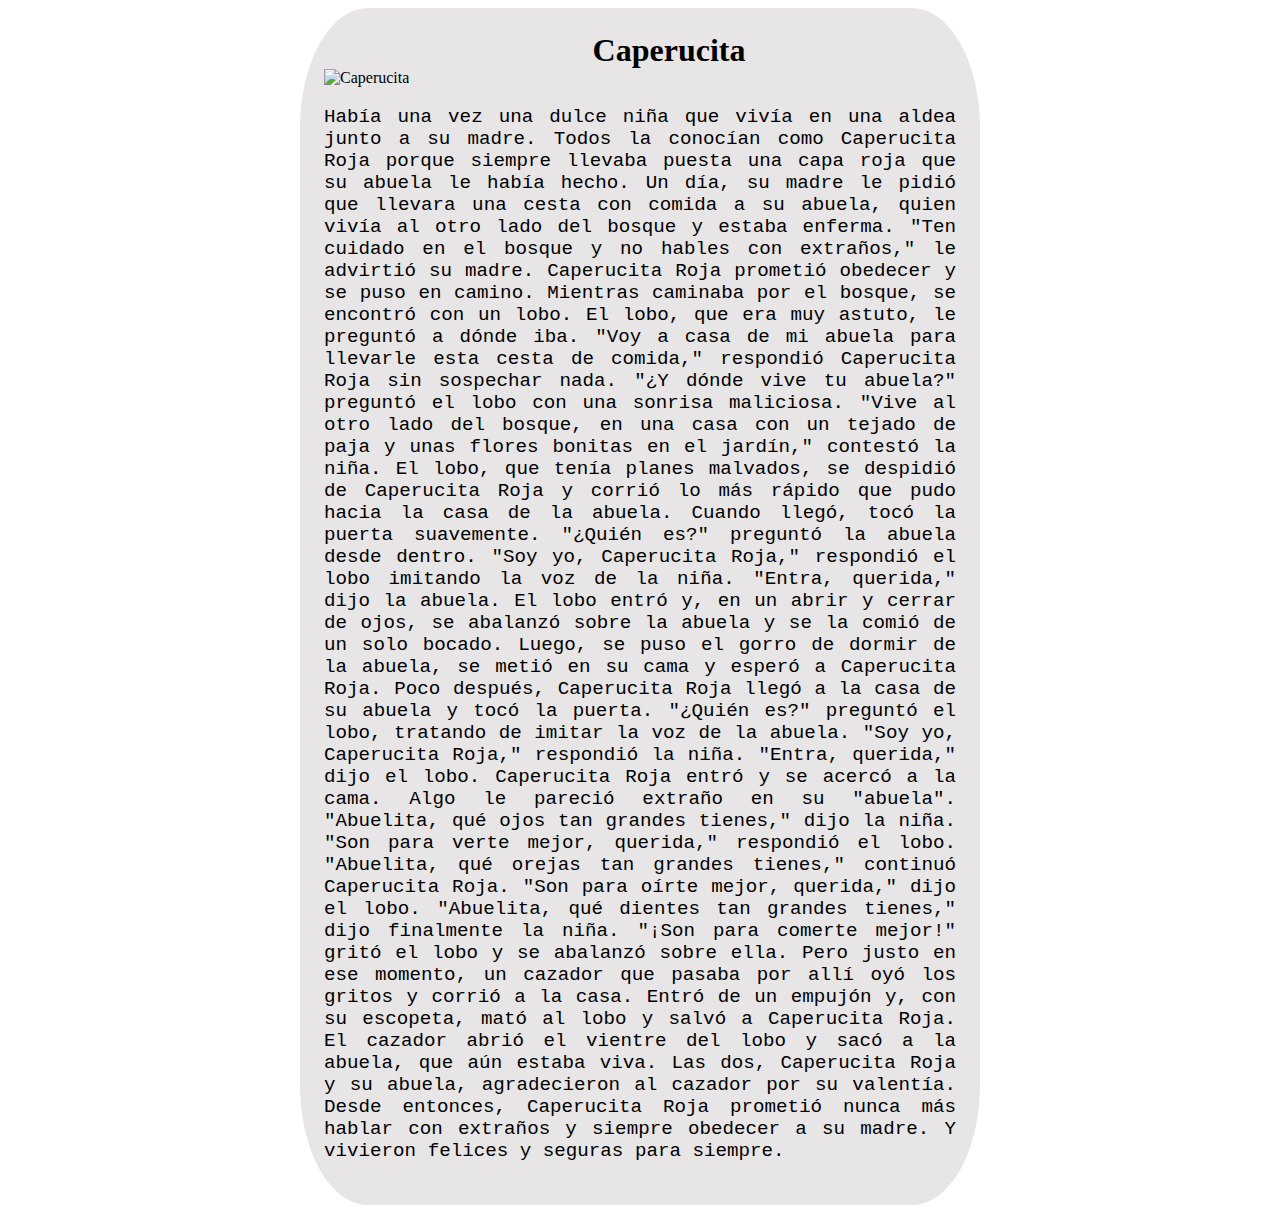
==== cuento.html @ 4119f3e4 "Reto 2" ====
<!DOCTYPE html>
<html lang="en">
<head>
    <meta charset="UTF-8">
    <meta name="viewport" content="width=device-width, initial-scale=1.0">
    <title>Cuento</title>
    <style>
        body {
            background: #fff;
        }

        .container {
            width: 50%;
            margin: 0 auto;
            padding: 24px;
            border-radius: 10%;
            background-color: #c9c5c573;
        }
        .articles{
            text-align: justify;
            font-size: larger;
            font-family: 'Courier New', Courier, monospace;
        }
       
        .capery{
            align-items: flex-end;
        }
        h1{
            width: 15%;
            margin: 0 auto;
        }
    </style>
</head>
<body>
    <div class="container">
        <h1>Caperucita</h1>
        <img class="caperu" src="https://encrypted-tbn0.gstatic.com/images?q=tbn:ANd9GcTripWDoLIi_bwv1K2DqC6xRJPcz7bNv4uexA&s" alt="Caperucita">
        <article class="articles">
            <p>Había una vez una dulce niña que vivía en una aldea junto a su madre. Todos la conocían como Caperucita Roja porque siempre llevaba puesta una capa roja que su abuela le había hecho. Un día, su madre le pidió que llevara una cesta con comida a su abuela, quien vivía al otro lado del bosque y estaba enferma.

                "Ten cuidado en el bosque y no hables con extraños," le advirtió su madre.
                
                Caperucita Roja prometió obedecer y se puso en camino. Mientras caminaba por el bosque, se encontró con un lobo. El lobo, que era muy astuto, le preguntó a dónde iba.
                
                "Voy a casa de mi abuela para llevarle esta cesta de comida," respondió Caperucita Roja sin sospechar nada.
                
                "¿Y dónde vive tu abuela?" preguntó el lobo con una sonrisa maliciosa.
                
                "Vive al otro lado del bosque, en una casa con un tejado de paja y unas flores bonitas en el jardín," contestó la niña.
                
                El lobo, que tenía planes malvados, se despidió de Caperucita Roja y corrió lo más rápido que pudo hacia la casa de la abuela. Cuando llegó, tocó la puerta suavemente.
                
                "¿Quién es?" preguntó la abuela desde dentro.
                
                "Soy yo, Caperucita Roja," respondió el lobo imitando la voz de la niña.
                
                "Entra, querida," dijo la abuela. El lobo entró y, en un abrir y cerrar de ojos, se abalanzó sobre la abuela y se la comió de un solo bocado. Luego, se puso el gorro de dormir de la abuela, se metió en su cama y esperó a Caperucita Roja.
                
                Poco después, Caperucita Roja llegó a la casa de su abuela y tocó la puerta.
                
                "¿Quién es?" preguntó el lobo, tratando de imitar la voz de la abuela.
                
                "Soy yo, Caperucita Roja," respondió la niña.
                
                "Entra, querida," dijo el lobo. Caperucita Roja entró y se acercó a la cama. Algo le pareció extraño en su "abuela".
                
                "Abuelita, qué ojos tan grandes tienes," dijo la niña.
                
                "Son para verte mejor, querida," respondió el lobo.
                
                "Abuelita, qué orejas tan grandes tienes," continuó Caperucita Roja.
                
                "Son para oírte mejor, querida," dijo el lobo.
                
                "Abuelita, qué dientes tan grandes tienes," dijo finalmente la niña.
                
                "¡Son para comerte mejor!" gritó el lobo y se abalanzó sobre ella. Pero justo en ese momento, un cazador que pasaba por allí oyó los gritos y corrió a la casa. Entró de un empujón y, con su escopeta, mató al lobo y salvó a Caperucita Roja.
                
                El cazador abrió el vientre del lobo y sacó a la abuela, que aún estaba viva. Las dos, Caperucita Roja y su abuela, agradecieron al cazador por su valentía.
                
                Desde entonces, Caperucita Roja prometió nunca más hablar con extraños y siempre obedecer a su madre.
                
                Y vivieron felices y seguras para siempre.
            </p>
        </article>
    </div>
</body>
</html>
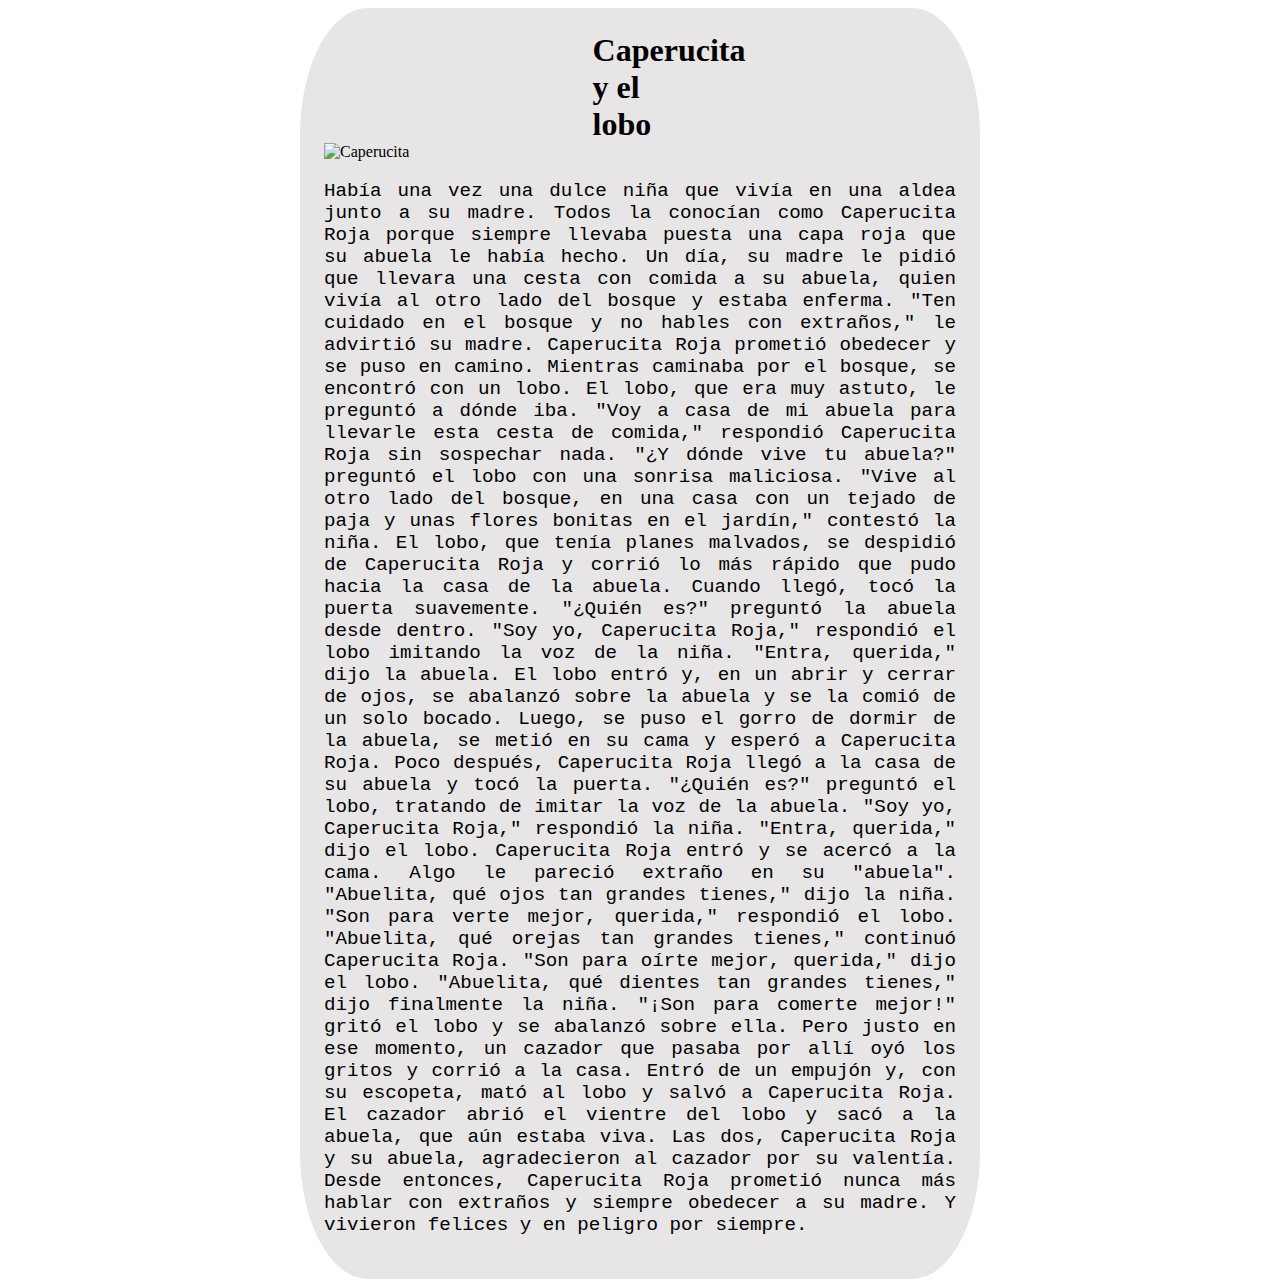
==== commit bb40fbe5: "reto 2 rama diferente" ====
--- a/cuento.html
+++ b/cuento.html
@@ -33,7 +33,7 @@
 </head>
 <body>
     <div class="container">
-        <h1>Caperucita</h1>
+        <h1>Caperucita y el lobo</h1>
         <img class="caperu" src="https://encrypted-tbn0.gstatic.com/images?q=tbn:ANd9GcTripWDoLIi_bwv1K2DqC6xRJPcz7bNv4uexA&s" alt="Caperucita">
         <article class="articles">
             <p>Había una vez una dulce niña que vivía en una aldea junto a su madre. Todos la conocían como Caperucita Roja porque siempre llevaba puesta una capa roja que su abuela le había hecho. Un día, su madre le pidió que llevara una cesta con comida a su abuela, quien vivía al otro lado del bosque y estaba enferma.
@@ -80,7 +80,7 @@
                 
                 Desde entonces, Caperucita Roja prometió nunca más hablar con extraños y siempre obedecer a su madre.
                 
-                Y vivieron felices y seguras para siempre.
+                Y vivieron felices y en peligro por siempre.
             </p>
         </article>
     </div>
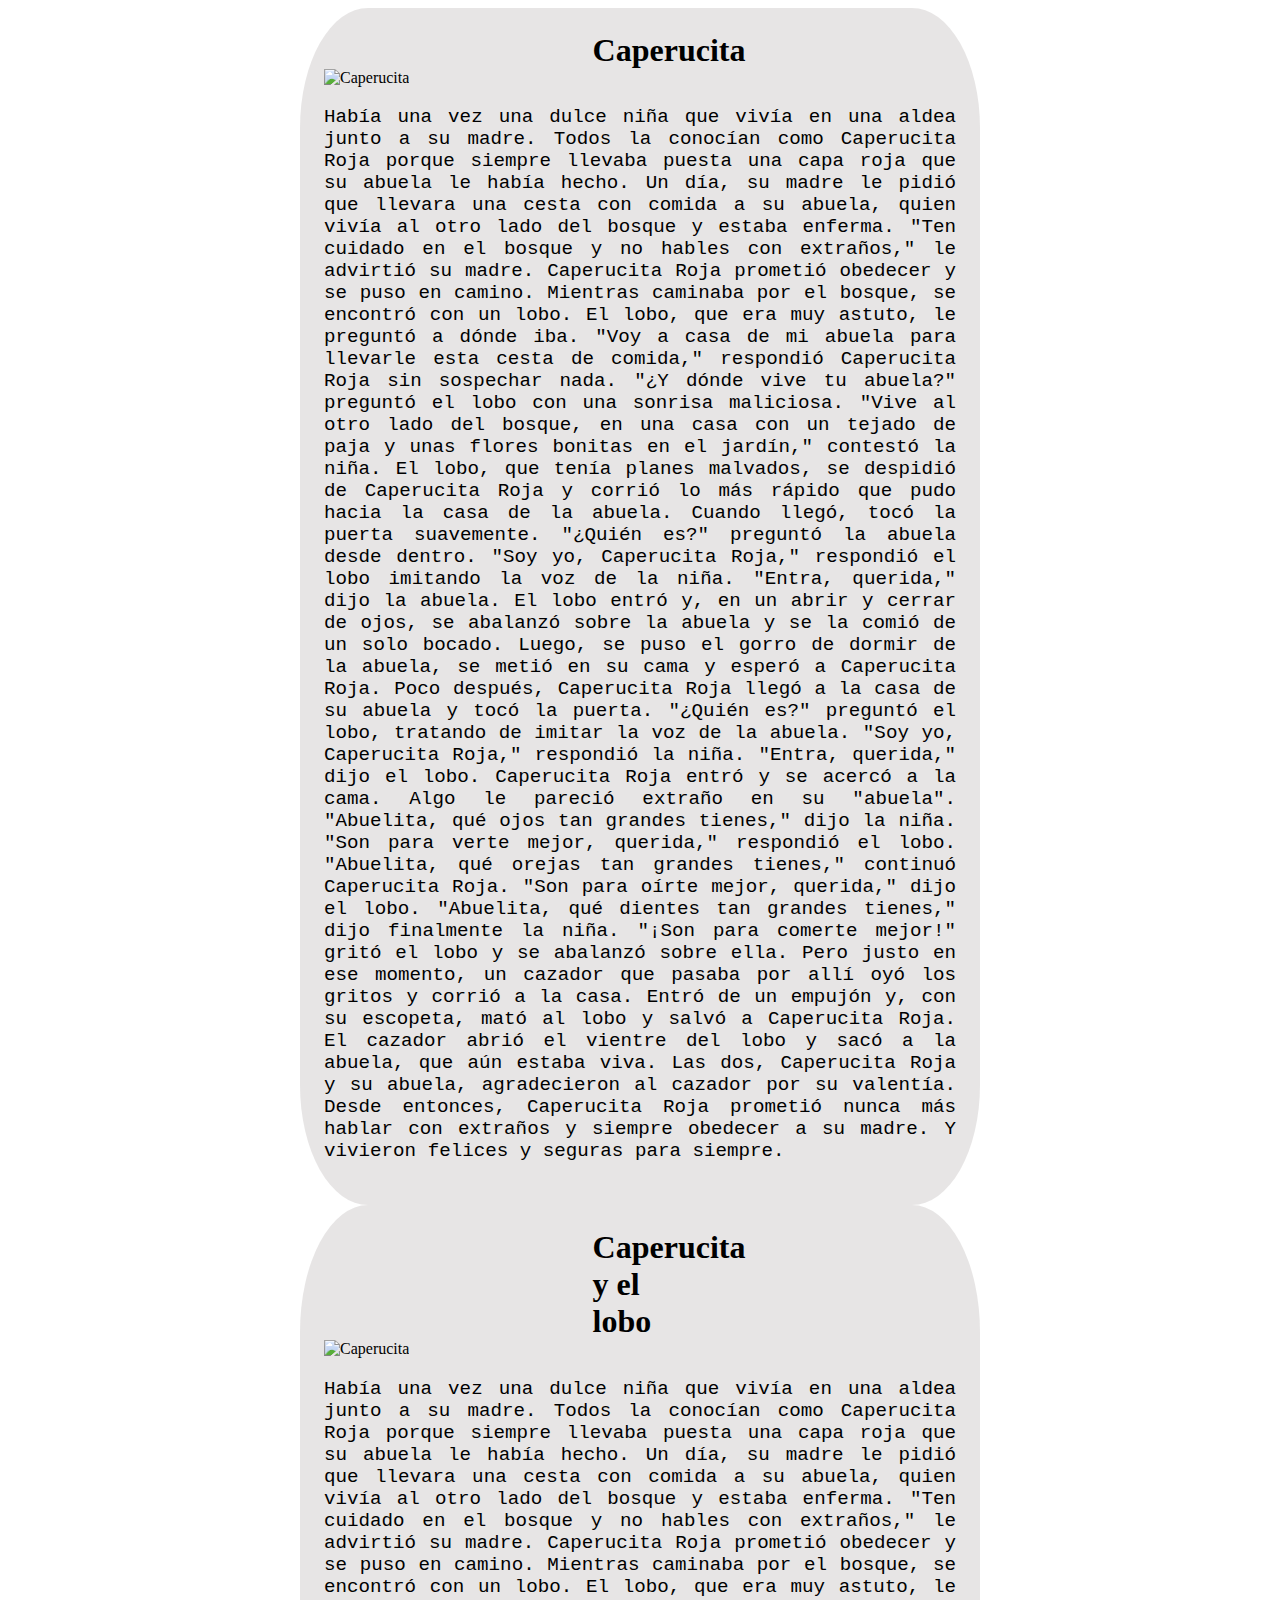
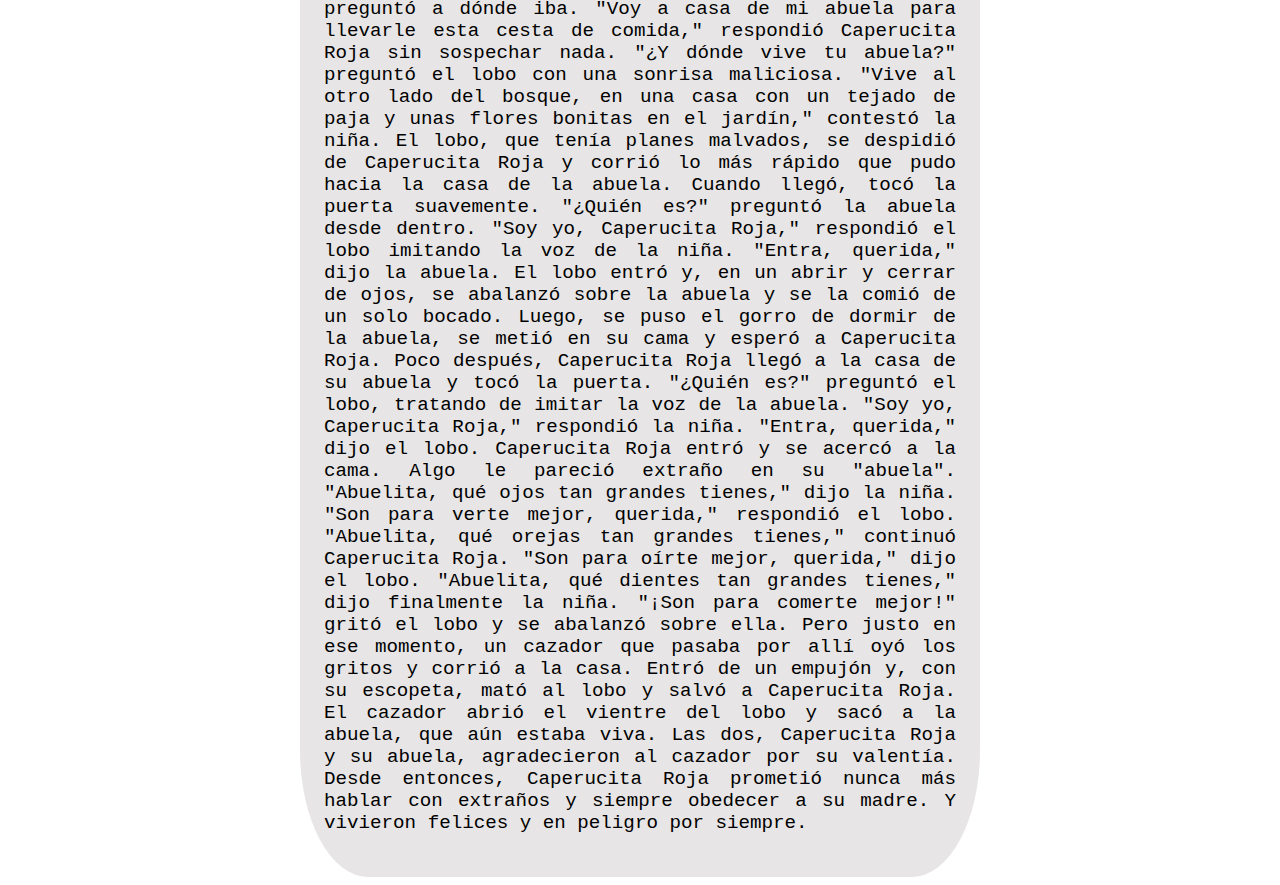
==== commit 4e0938f7: "Merge branch 'reto2'" ====
--- a/cuento.html
+++ b/cuento.html
@@ -1,3 +1,91 @@
+<!DOCTYPE html>
+<html lang="en">
+<head>
+    <meta charset="UTF-8">
+    <meta name="viewport" content="width=device-width, initial-scale=1.0">
+    <title>Cuento</title>
+    <style>
+        body {
+            background: #fff;
+        }
+
+        .container {
+            width: 50%;
+            margin: 0 auto;
+            padding: 24px;
+            border-radius: 10%;
+            background-color: #c9c5c573;
+        }
+        .articles{
+            text-align: justify;
+            font-size: larger;
+            font-family: 'Courier New', Courier, monospace;
+        }
+       
+        .capery{
+            align-items: flex-end;
+        }
+        h1{
+            width: 15%;
+            margin: 0 auto;
+        }
+    </style>
+</head>
+<body>
+    <div class="container">
+        <h1>Caperucita</h1>
+        <img class="caperu" src="https://encrypted-tbn0.gstatic.com/images?q=tbn:ANd9GcTripWDoLIi_bwv1K2DqC6xRJPcz7bNv4uexA&s" alt="Caperucita">
+        <article class="articles">
+            <p>Había una vez una dulce niña que vivía en una aldea junto a su madre. Todos la conocían como Caperucita Roja porque siempre llevaba puesta una capa roja que su abuela le había hecho. Un día, su madre le pidió que llevara una cesta con comida a su abuela, quien vivía al otro lado del bosque y estaba enferma.
+
+                "Ten cuidado en el bosque y no hables con extraños," le advirtió su madre.
+                
+                Caperucita Roja prometió obedecer y se puso en camino. Mientras caminaba por el bosque, se encontró con un lobo. El lobo, que era muy astuto, le preguntó a dónde iba.
+                
+                "Voy a casa de mi abuela para llevarle esta cesta de comida," respondió Caperucita Roja sin sospechar nada.
+                
+                "¿Y dónde vive tu abuela?" preguntó el lobo con una sonrisa maliciosa.
+                
+                "Vive al otro lado del bosque, en una casa con un tejado de paja y unas flores bonitas en el jardín," contestó la niña.
+                
+                El lobo, que tenía planes malvados, se despidió de Caperucita Roja y corrió lo más rápido que pudo hacia la casa de la abuela. Cuando llegó, tocó la puerta suavemente.
+                
+                "¿Quién es?" preguntó la abuela desde dentro.
+                
+                "Soy yo, Caperucita Roja," respondió el lobo imitando la voz de la niña.
+                
+                "Entra, querida," dijo la abuela. El lobo entró y, en un abrir y cerrar de ojos, se abalanzó sobre la abuela y se la comió de un solo bocado. Luego, se puso el gorro de dormir de la abuela, se metió en su cama y esperó a Caperucita Roja.
+                
+                Poco después, Caperucita Roja llegó a la casa de su abuela y tocó la puerta.
+                
+                "¿Quién es?" preguntó el lobo, tratando de imitar la voz de la abuela.
+                
+                "Soy yo, Caperucita Roja," respondió la niña.
+                
+                "Entra, querida," dijo el lobo. Caperucita Roja entró y se acercó a la cama. Algo le pareció extraño en su "abuela".
+                
+                "Abuelita, qué ojos tan grandes tienes," dijo la niña.
+                
+                "Son para verte mejor, querida," respondió el lobo.
+                
+                "Abuelita, qué orejas tan grandes tienes," continuó Caperucita Roja.
+                
+                "Son para oírte mejor, querida," dijo el lobo.
+                
+                "Abuelita, qué dientes tan grandes tienes," dijo finalmente la niña.
+                
+                "¡Son para comerte mejor!" gritó el lobo y se abalanzó sobre ella. Pero justo en ese momento, un cazador que pasaba por allí oyó los gritos y corrió a la casa. Entró de un empujón y, con su escopeta, mató al lobo y salvó a Caperucita Roja.
+                
+                El cazador abrió el vientre del lobo y sacó a la abuela, que aún estaba viva. Las dos, Caperucita Roja y su abuela, agradecieron al cazador por su valentía.
+                
+                Desde entonces, Caperucita Roja prometió nunca más hablar con extraños y siempre obedecer a su madre.
+                
+                Y vivieron felices y seguras para siempre.
+            </p>
+        </article>
+    </div>
+</body>
+</html>
 <!DOCTYPE html>
 <html lang="en">
 <head>
